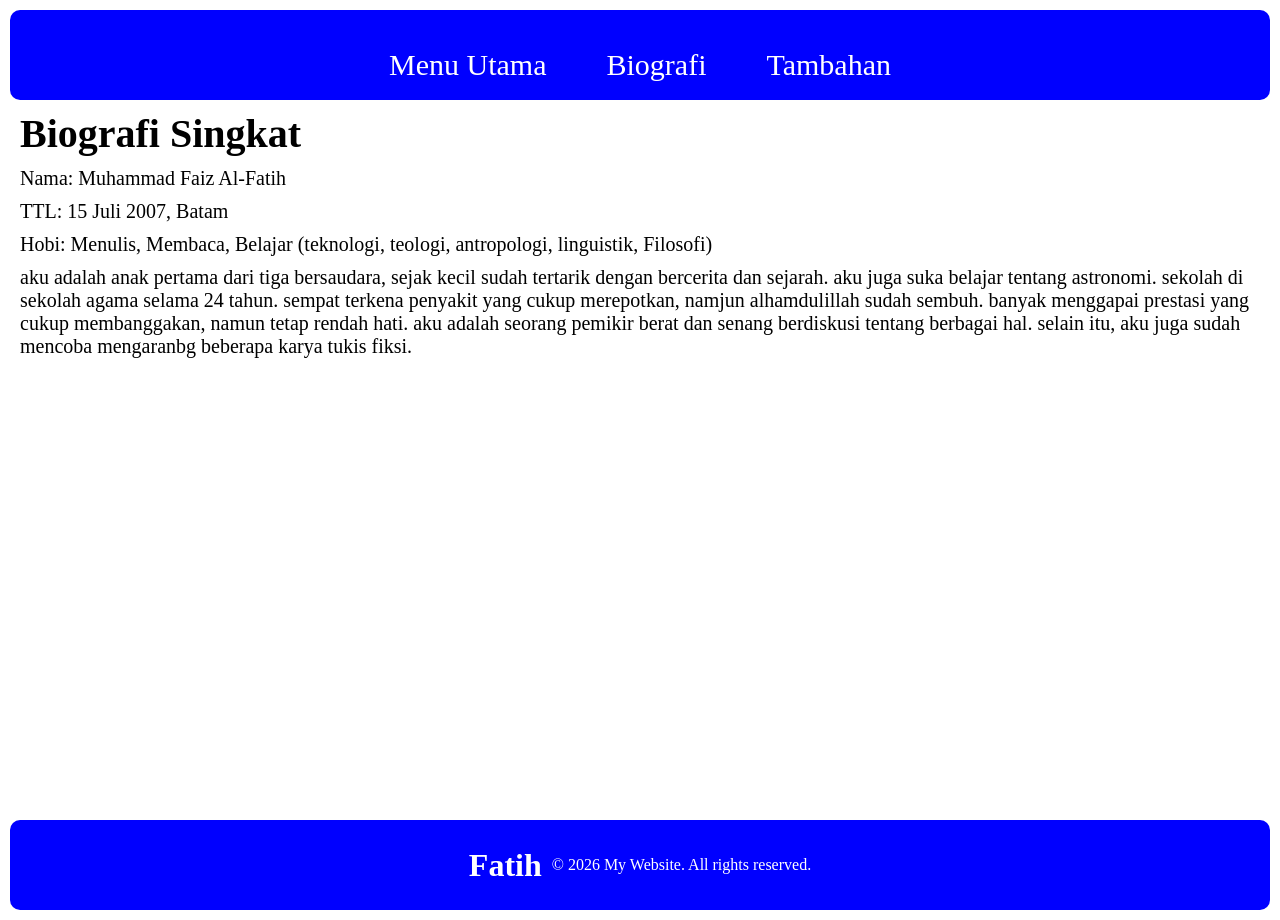
==== biografi.html @ c5bba3d4 "Add files via upload" ====
<html>
    <head>
        <title>Biografi</title>
        <link rel="stylesheet" href="gaya.css">
    </head>
    <body>
        <!-- navigation bar -->
        <div class="navbar">
            <ul class="ul-navbar">
                <li class="li-navbar">
                    <a href="Proyek.html" class="a-navbar">Menu Utama</a>
                </li>
                <li class="li-navbar">
                    <a href="biografi.html" class="a-navbar">Biografi</a>
                </li>
                <li class="li-navbar">
                    <a href="tambahan.html" class="a-navbar">Tambahan</a>
                </li>
            </ul>
        </div>
        <!-- navigation bar end -->
        
        <!-- content -->
         <div class="content-biografi">
            <h1>Biografi Singkat</h1>
            <p>Nama: Muhammad Faiz Al-Fatih</p>
            <p>TTL: 15 Juli 2007, Batam</p>
            <p>Hobi: Menulis, Membaca, Belajar (teknologi, teologi, antropologi, linguistik, Filosofi)</p>
            <p>aku adalah anak pertama dari tiga  bersaudara, sejak kecil sudah tertarik dengan bercerita dan sejarah.
                aku juga suka belajar tentang astronomi. sekolah di sekolah agama selama 24 tahun. sempat terkena penyakit yang cukup merepotkan, namjun alhamdulillah sudah sembuh.
                banyak menggapai prestasi yang cukup membanggakan, namun tetap rendah hati. aku adalah seorang pemikir berat dan senang berdiskusi tentang berbagai hal.
                selain itu, aku juga sudah mencoba mengaranbg beberapa karya tukis fiksi.
            </p>
            <p></p>
        </div>
        <!-- content end -->

        <!-- footer -->
        <div class="footer">
                <h1>Fatih</h1>
                <p>© 2026 My Website. All rights reserved.</p>
        </div>
        <!-- footer end -->
        
    </body>
</html>
---- gaya.css ----
*,html {
    margin: 0;
    padding: 5px;
    box-sizing: border-box;
    border-radius: 10px;
}


.navbar {
    background-color: blue;
    width: 100%;
    height: 10vh;
}

.ul-navbar {
    display: flex;
    justify-content: center;
    align-items: center;
    height: 100px;
}

.li-navbar {
    list-style-type: none;
    padding: 20px;
    margin: 5px;
    font-size: 30px;
}

.li-navbar:hover {
    background-color: rgba(255, 255, 255, 0.655);
    transition: .5s ease-in-out;
    border-radius: 10px;
}

.a-navbar {
    color: white;
    text-decoration: none;
}

.content {
    background-color: white;
    width: 100%;
    height: 80vh;
    display: flex;
    flex-direction: column;
    justify-content: center;
    align-items: center;
    border-radius: 10px;
    font-size: 20px;
    color: black;
}

.content-biografi {
    background-color: white;
    width: 100%;
    height: 80vh;
    display: flex;
    flex-direction: column;
    justify-content: left;
    align-items: left;
    border-radius: 10px;
    font-size: 20px;
    color: black;
}   

.karya-tulis {
    display: flex;
    flex-direction: column;
    font-size: 40px;
}


.footer {
    background-color: blue;
    width: 100%;
    height: 10vh;
    display: flex;
    justify-content: center;
    align-items: center;
    color: white;
}
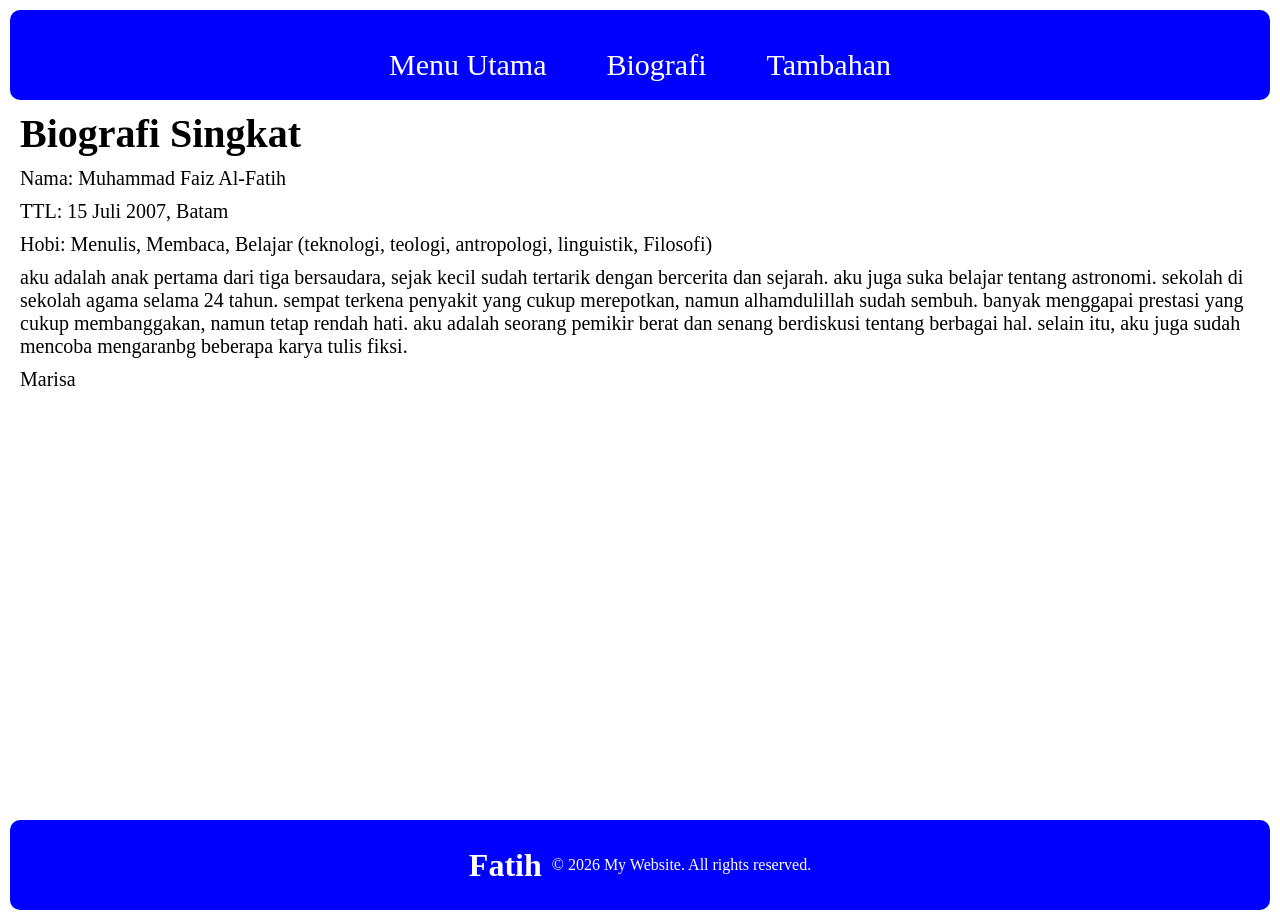
==== commit c1aec149: "Update biografi.html" ====
--- a/biografi.html
+++ b/biografi.html
@@ -8,7 +8,7 @@
         <div class="navbar">
             <ul class="ul-navbar">
                 <li class="li-navbar">
-                    <a href="Proyek.html" class="a-navbar">Menu Utama</a>
+                    <a href="index.html" class="a-navbar">Menu Utama</a>
                 </li>
                 <li class="li-navbar">
                     <a href="biografi.html" class="a-navbar">Biografi</a>
@@ -27,11 +27,11 @@
             <p>TTL: 15 Juli 2007, Batam</p>
             <p>Hobi: Menulis, Membaca, Belajar (teknologi, teologi, antropologi, linguistik, Filosofi)</p>
             <p>aku adalah anak pertama dari tiga  bersaudara, sejak kecil sudah tertarik dengan bercerita dan sejarah.
-                aku juga suka belajar tentang astronomi. sekolah di sekolah agama selama 24 tahun. sempat terkena penyakit yang cukup merepotkan, namjun alhamdulillah sudah sembuh.
+                aku juga suka belajar tentang astronomi. sekolah di sekolah agama selama 24 tahun. sempat terkena penyakit yang cukup merepotkan, namun alhamdulillah sudah sembuh.
                 banyak menggapai prestasi yang cukup membanggakan, namun tetap rendah hati. aku adalah seorang pemikir berat dan senang berdiskusi tentang berbagai hal.
-                selain itu, aku juga sudah mencoba mengaranbg beberapa karya tukis fiksi.
+                selain itu, aku juga sudah mencoba mengaranbg beberapa karya tulis fiksi.
             </p>
-            <p></p>
+            <p>Marisa</p>
         </div>
         <!-- content end -->
 
